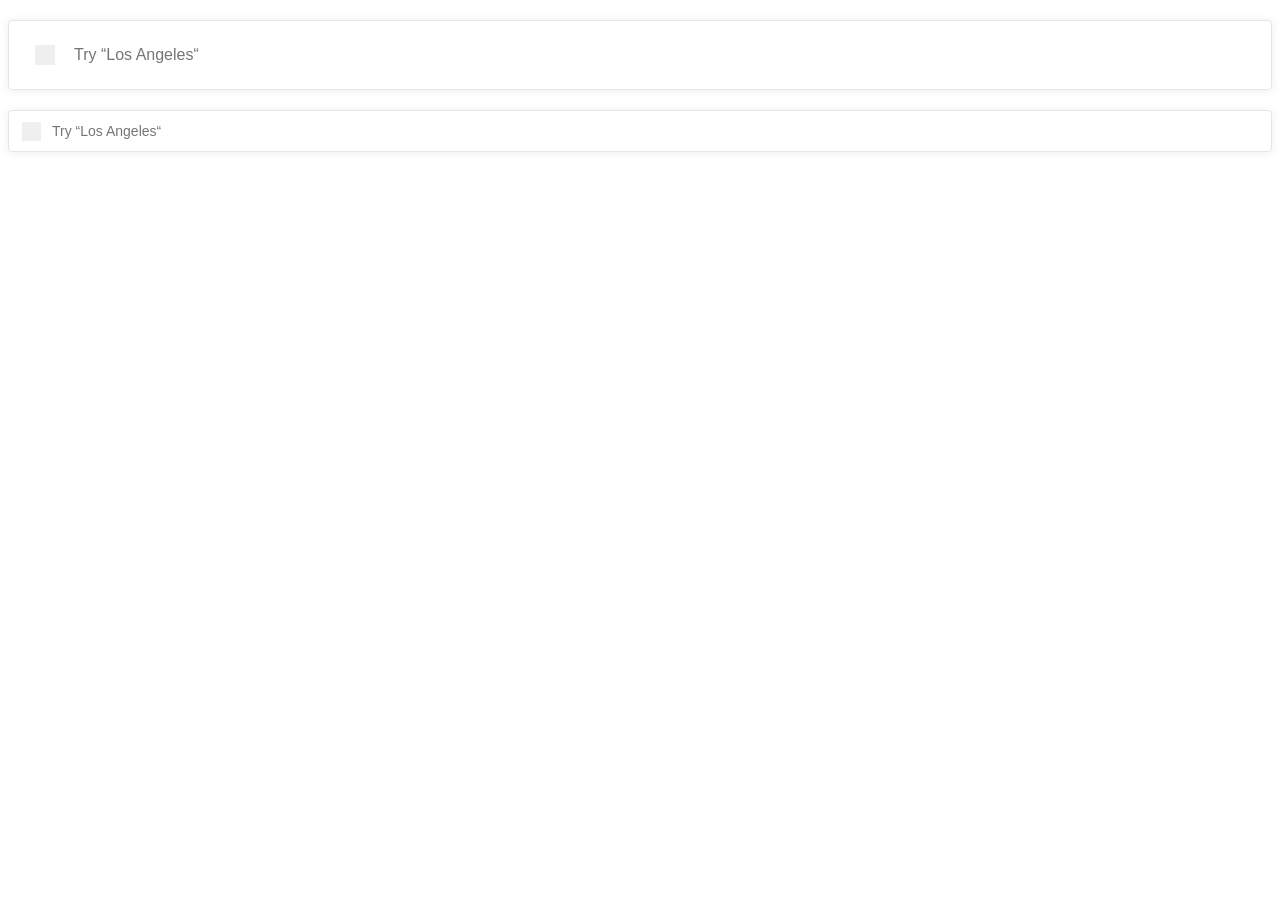
==== src/index.html @ 2e6b95ae "add solution" ====
<!doctype html>
<html lang="en">
  <head>
    <meta charset="UTF-8" />
    <meta
      name="viewport"
      content="width=device-width, user-scalable=no, initial-scale=1.0, maximum-scale=1.0, minimum-scale=1.0"
    />
    <meta
      http-equiv="X-UA-Compatible"
      content="ie=edge"
    />
    <title>Document</title>
    <link
      rel="stylesheet"
      href="style.css"
    />
  </head>
  <body>
    <form
      class="search-form"
      data-qa="big"
    >
      <button
        class="big_icon"
        type="submit"
        aria-label="search"
      ></button>
      <input
        class="big__search-form"
        name="big_search_form"
        type="text"
        data-qa="keypress"
        placeholder="Try “Los Angeles“"
      />
    </form>

    <form
      class="search-form"
      data-qa="small"
    >
      <button
        class="small_icon"
        type="submit"
        aria-label="search"
      ></button>
      <input
        class="small__search-form"
        name="small_search_form"
        type="text"
        placeholder="Try “Los Angeles“"
      />
    </form>
  </body>
</html>
---- src/style.css ----
@font-face {
  font-family: Avenir;
  src: url('fonts/Avenir-Book.ttf'), url('fonts/Avenir-Heavy.ttf'),
    url('fonts/Avenir.ttc');
}

* {
  box-sizing: border-box;
}

body {
  font-family: Avenir, sans-serif;
  margin: 0 8px;
  font-weight: 300;
}

.search-bar {
  position: relative;
  width: 100%;
}

form[data-qa='big'] {
  display: flex;
  align-items: center;
  margin-top: 20px;
  margin-bottom: 20px;
  width: 100%;
  height: 70px;
  padding: 0 26px;
  color: #3d4e61;
  background-color: #fff;
  border: 1px solid #e1e7ed;
  border-radius: 4px;
  box-shadow: 0 1px 8px rgba(61, 78, 97, 0.1);
}

form[data-qa='small'] {
  display: flex;
  align-items: center;
  width: 100%;
  height: 42px;
  padding: 0 13px;
  color: #3d4e61;
  background-color: #fff;
  border: 1px solid #e1e7ed;
  border-radius: 4px;
  box-shadow: 0 1px 8px rgba(61, 78, 97, 0.1);
}

.big__search-form {
  font-size: 16px;
  border: none;
}

.small__search-form {
  font-size: 14px;
  border: none;
}

.big_icon {
  background-image: url('images/Search.svg');
  width: 20px;
  height: 20px;
  background-size: 19px 19px;
  background-repeat: no-repeat;
  background-position: center;
  display: inline-block;
  border: none;
  padding: 0;
  cursor: pointer;
  margin-right: 17px;
}

.small_icon {
  background-image: url('images/Search.svg');
  width: 19px;
  height: 19px;
  background-size: 11px 11px;
  background-repeat: no-repeat;
  background-position: center;
  display: inline-block;
  border: none;
  padding: 0;
  cursor: pointer;
  margin-right: 9px;
}

form[data-qa='big']:hover {
  box-shadow: 0 2px 6px rgba(0, 0, 0, 0.08);
}

form[data-qa='big']:focus-within {
  box-shadow: 0 0 0 3px rgba(255, 56, 92, 0.08);
  border-color: #ff385c;
}

form[data-qa='small']:hover {
  box-shadow: 0 2px 6px rgba(0, 0, 0, 0.08);
}

form[data-qa='small']:focus-within {
  box-shadow: 0 0 0 3px rgba(255, 56, 92, 0.08);
  border-color: #ff385c;
}
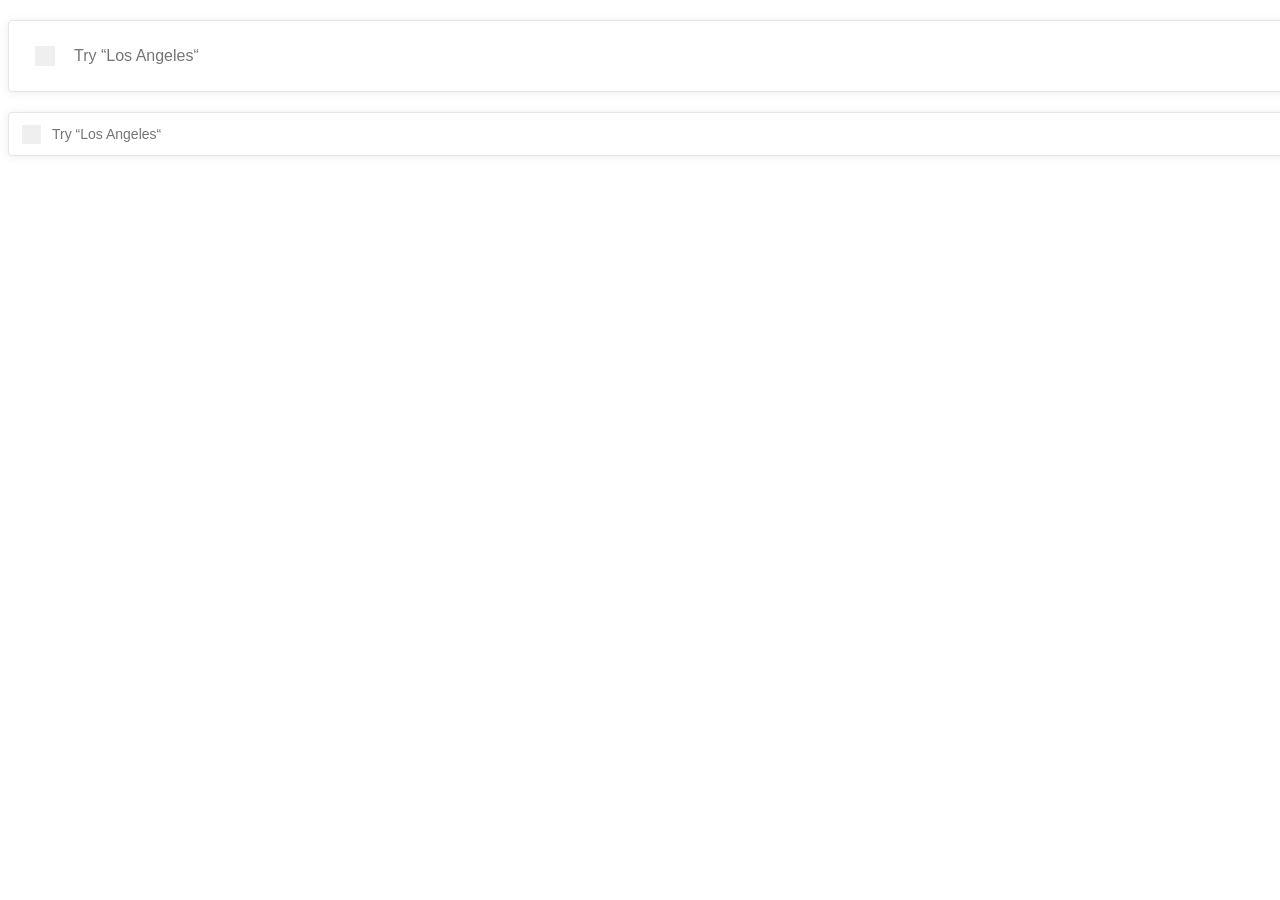
==== commit d3ae9ef1: "name with BEM, change * to html" ====
--- a/src/index.html
+++ b/src/index.html
@@ -18,16 +18,16 @@
   </head>
   <body>
     <form
-      class="search-form"
+      class="search-form search-form--big"
       data-qa="big"
     >
       <button
-        class="big_icon"
+        class="big-icon"
         type="submit"
         aria-label="search"
       ></button>
       <input
-        class="big__search-form"
+        class="search-form__big-input"
         name="big_search_form"
         type="text"
         data-qa="keypress"
@@ -36,16 +36,16 @@
     </form>
 
     <form
-      class="search-form"
+      class="search-form search-form--small"
       data-qa="small"
     >
       <button
-        class="small_icon"
+        class="small-icon"
         type="submit"
         aria-label="search"
       ></button>
       <input
-        class="small__search-form"
+        class="search-form__small-input"
         name="small_search_form"
         type="text"
         placeholder="Try “Los Angeles“"
--- a/src/style.css
+++ b/src/style.css
@@ -4,7 +4,7 @@
     url('fonts/Avenir.ttc');
 }
 
-* {
+html {
   box-sizing: border-box;
 }
 
@@ -14,16 +14,11 @@
   font-weight: 300;
 }
 
-.search-bar {
-  position: relative;
-  width: 100%;
-}
-
-form[data-qa='big'] {
+.search-form--big {
   display: flex;
   align-items: center;
   margin-top: 20px;
-  margin-bottom: 20px;
+  margin-bottom: 0;
   width: 100%;
   height: 70px;
   padding: 0 26px;
@@ -34,9 +29,10 @@
   box-shadow: 0 1px 8px rgba(61, 78, 97, 0.1);
 }
 
-form[data-qa='small'] {
+.search-form--small {
   display: flex;
   align-items: center;
+  margin-top: 20px;
   width: 100%;
   height: 42px;
   padding: 0 13px;
@@ -47,17 +43,17 @@
   box-shadow: 0 1px 8px rgba(61, 78, 97, 0.1);
 }
 
-.big__search-form {
+.search-form__big-input {
   font-size: 16px;
   border: none;
 }
 
-.small__search-form {
+.search-form__small-input {
   font-size: 14px;
   border: none;
 }
 
-.big_icon {
+.big-icon {
   background-image: url('images/Search.svg');
   width: 20px;
   height: 20px;
@@ -71,7 +67,7 @@
   margin-right: 17px;
 }
 
-.small_icon {
+.small-icon {
   background-image: url('images/Search.svg');
   width: 19px;
   height: 19px;
